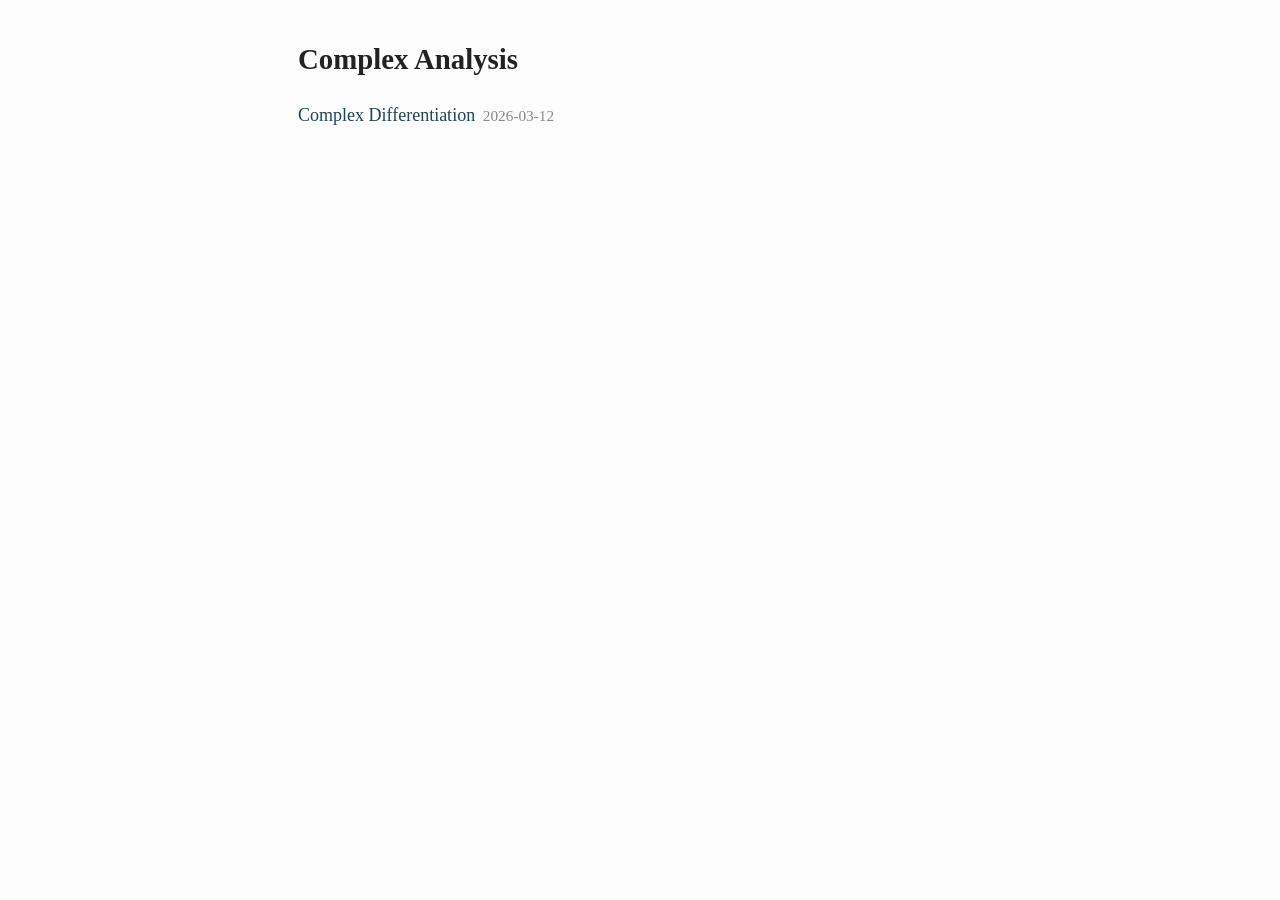
==== docs/index.html @ ab9994fa "Rename output to docs for GitHub Pages Made-with: Cursor" ====
<!DOCTYPE html>
<html lang="en">
<head>
<meta charset="utf-8">
<meta name="viewport" content="width=device-width, initial-scale=1">
<title>Complex Analysis</title>
<style>
  body {
    max-width: 38em;
    margin: 2em auto;
    padding: 0 1em;
    font-family: 'Latin Modern Roman', 'Computer Modern', Georgia, serif;
    font-size: 18px;
    line-height: 1.6;
    color: #222;
    background: #fdfdfd;
  }
  h1 { font-size: 1.6em; }
  ul { list-style: none; padding: 0; }
  li { margin: 0.8em 0; }
  a { color: #245; text-decoration: none; }
  a:hover { text-decoration: underline; }
  .date { color: #888; font-size: 0.85em; margin-left: 0.5em; }
</style>
</head>
<body>
<h1>Complex Analysis</h1>
<ul>
<li><a href="001-cauchy-integral.html">Complex Differentiation</a><span class="date">2026-03-12</span></li>
</ul>
</body>
</html>
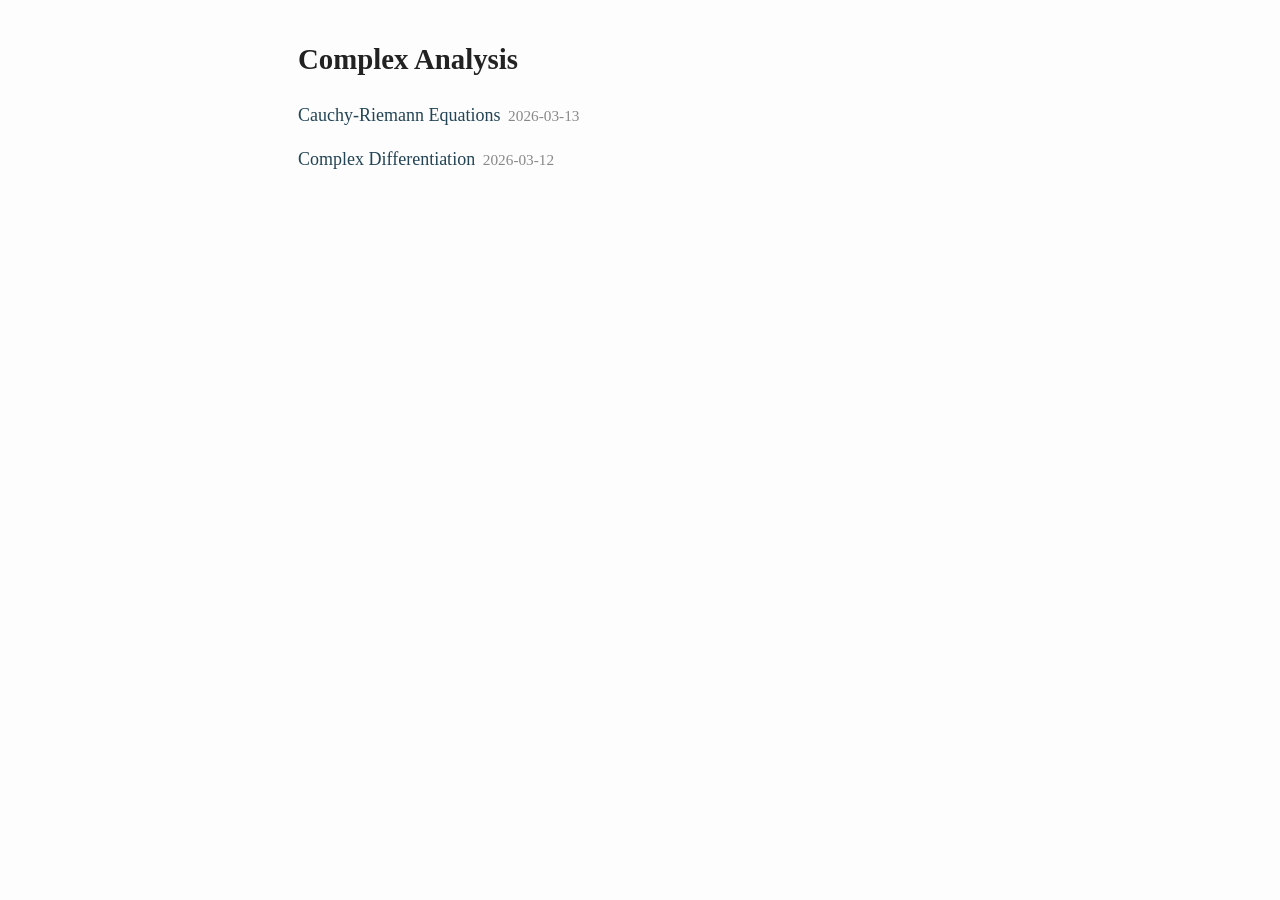
==== commit 03797583: "Update post" ====
--- a/docs/index.html
+++ b/docs/index.html
@@ -26,6 +26,7 @@
 <body>
 <h1>Complex Analysis</h1>
 <ul>
+<li><a href="002-cauchy-riemann.html">Cauchy-Riemann Equations</a><span class="date">2026-03-13</span></li>
 <li><a href="001-cauchy-integral.html">Complex Differentiation</a><span class="date">2026-03-12</span></li>
 </ul>
 </body>
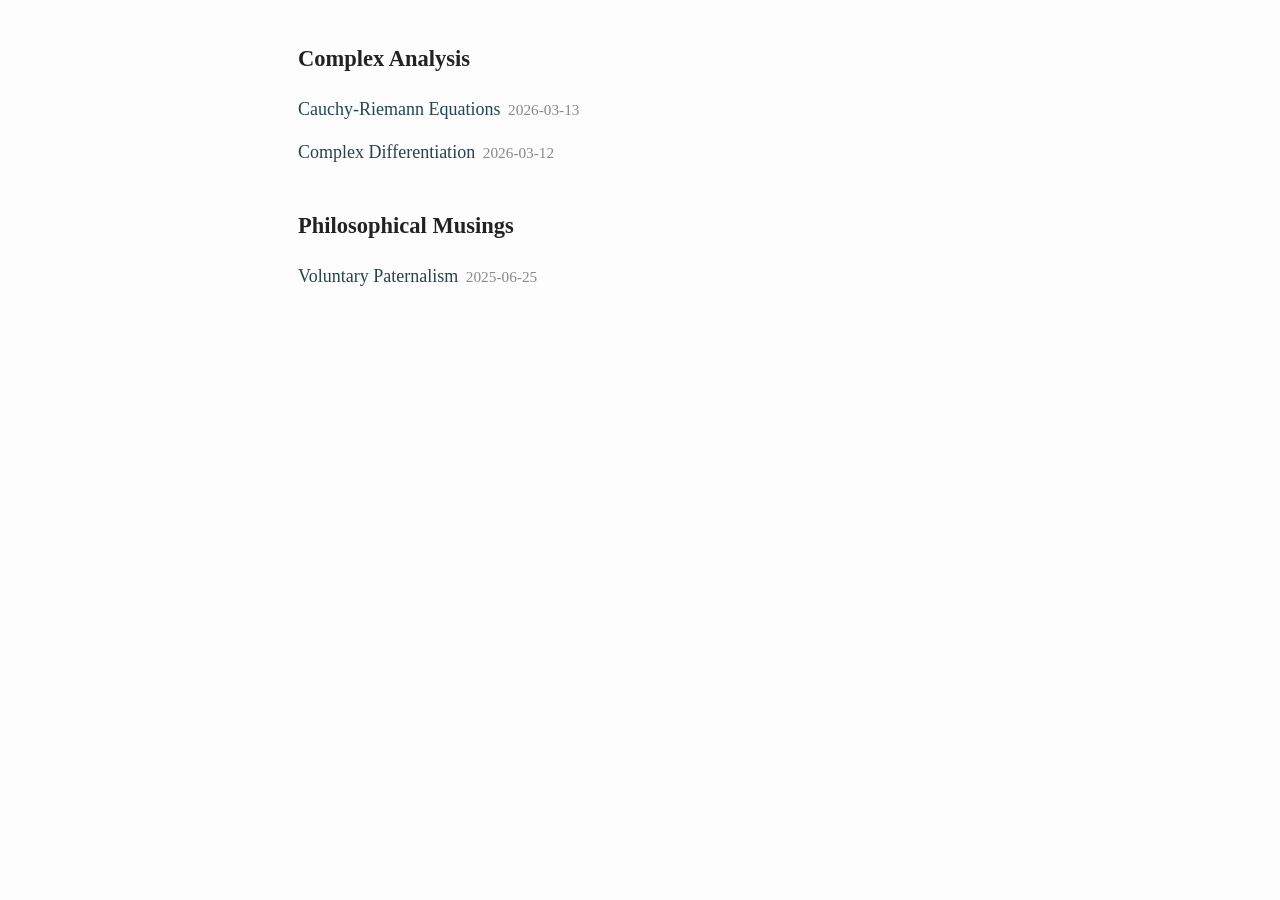
==== commit 17f070a7: "Add Voluntary Paternalism post, categorized index page - New post under Philosophical Musings with i" ====
--- a/docs/index.html
+++ b/docs/index.html
@@ -3,7 +3,7 @@
 <head>
 <meta charset="utf-8">
 <meta name="viewport" content="width=device-width, initial-scale=1">
-<title>Complex Analysis</title>
+<title>sidkol-thoughts</title>
 <style>
   body {
     max-width: 38em;
@@ -16,6 +16,7 @@
     background: #fdfdfd;
   }
   h1 { font-size: 1.6em; }
+  h2 { font-size: 1.25em; margin-top: 1.8em; }
   ul { list-style: none; padding: 0; }
   li { margin: 0.8em 0; }
   a { color: #245; text-decoration: none; }
@@ -24,10 +25,14 @@
 </style>
 </head>
 <body>
-<h1>Complex Analysis</h1>
+<h2>Complex Analysis</h2>
 <ul>
 <li><a href="002-cauchy-riemann.html">Cauchy-Riemann Equations</a><span class="date">2026-03-13</span></li>
 <li><a href="001-cauchy-integral.html">Complex Differentiation</a><span class="date">2026-03-12</span></li>
 </ul>
+<h2>Philosophical Musings</h2>
+<ul>
+<li><a href="003-voluntary-paternalism.html">Voluntary Paternalism</a><span class="date">2025-06-25</span></li>
+</ul>
 </body>
 </html>
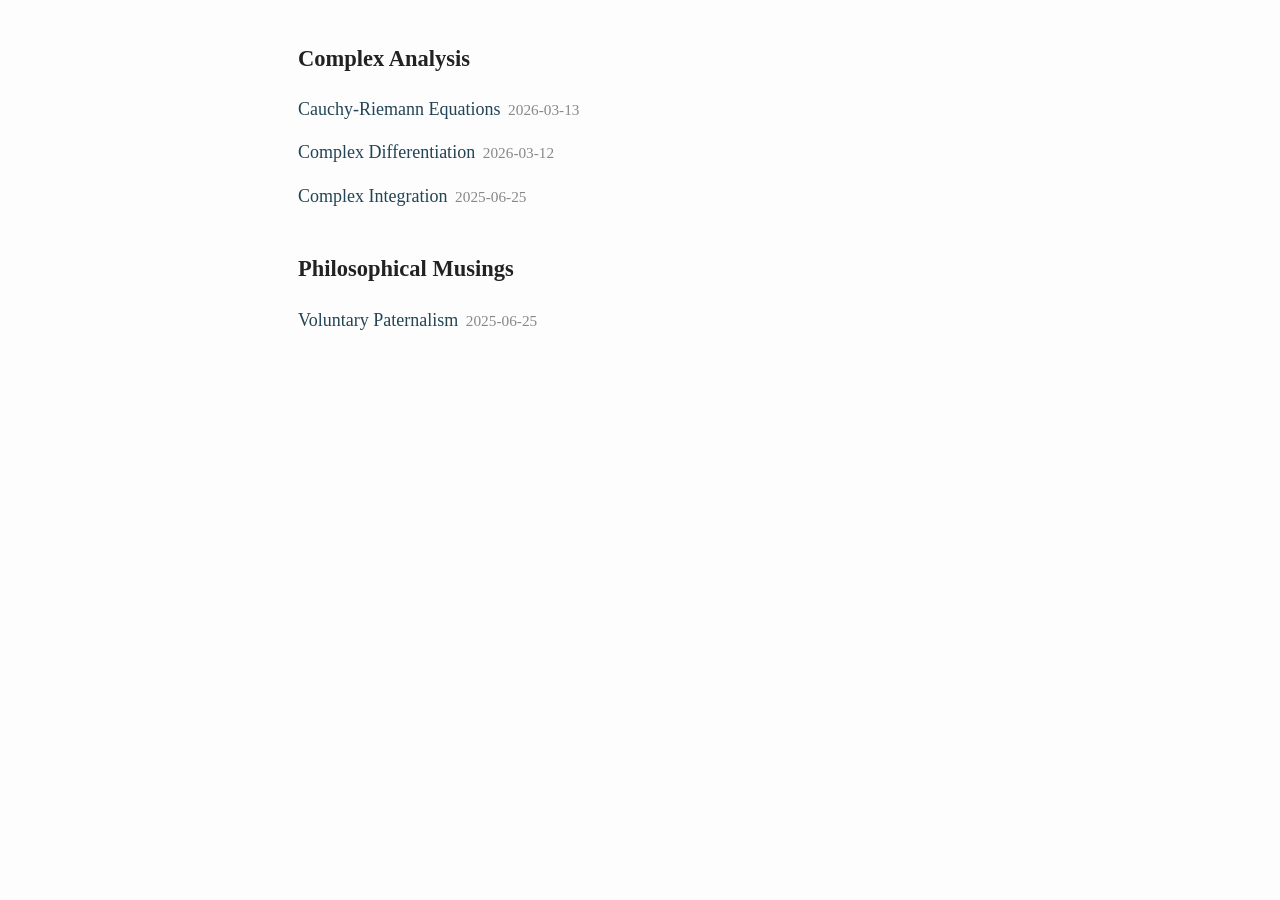
==== commit 68a8f286: "Add complex integration post Made-with: Cursor" ====
--- a/docs/index.html
+++ b/docs/index.html
@@ -29,6 +29,7 @@
 <ul>
 <li><a href="002-cauchy-riemann.html">Cauchy-Riemann Equations</a><span class="date">2026-03-13</span></li>
 <li><a href="001-cauchy-integral.html">Complex Differentiation</a><span class="date">2026-03-12</span></li>
+<li><a href="004-complex-integration.html">Complex Integration</a><span class="date">2025-06-25</span></li>
 </ul>
 <h2>Philosophical Musings</h2>
 <ul>
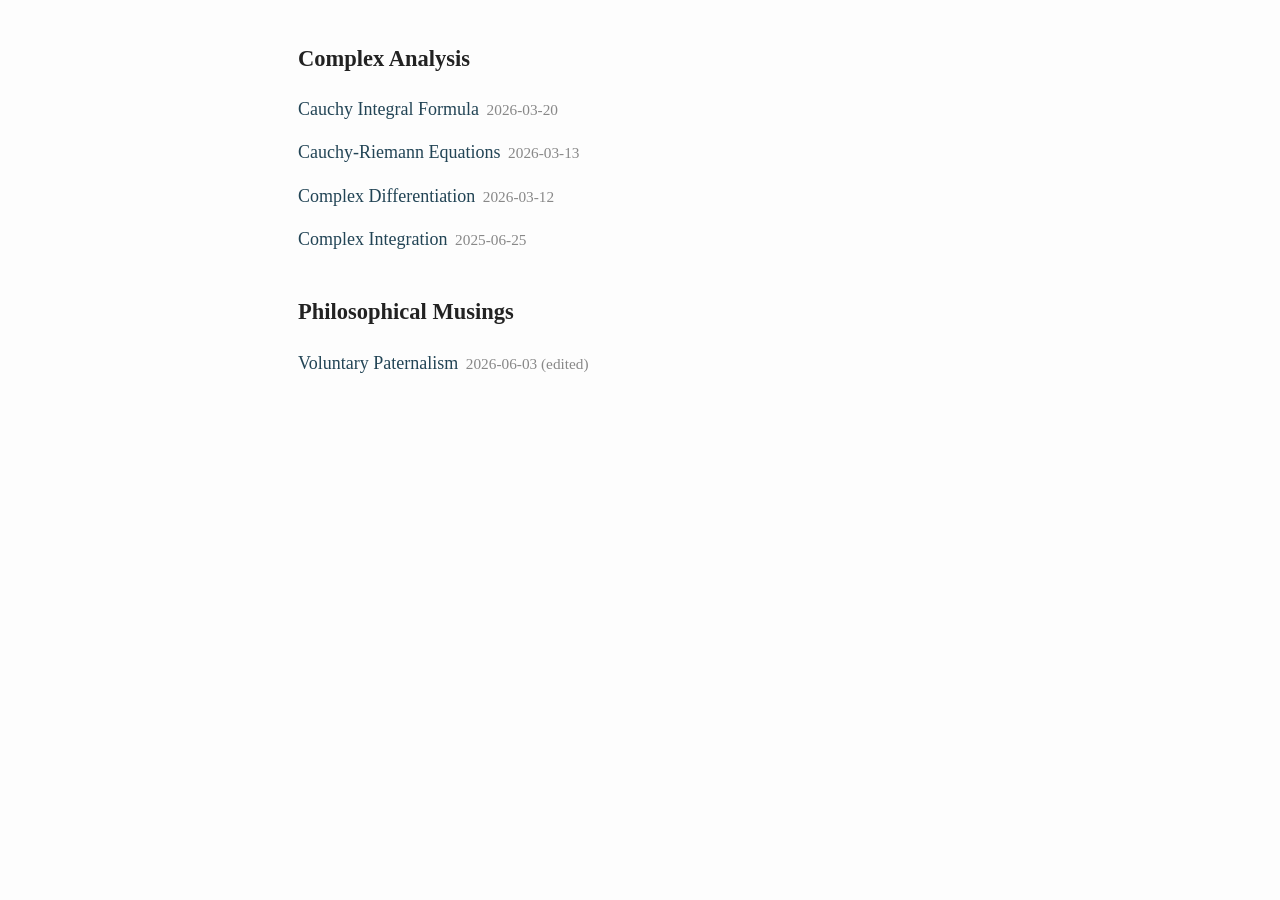
==== commit 9832baf7: "Add paternalism post animations, formatting, and grader generalization - Add Manim animations (peopl" ====
--- a/docs/index.html
+++ b/docs/index.html
@@ -27,13 +27,14 @@
 <body>
 <h2>Complex Analysis</h2>
 <ul>
+<li><a href="005-cauchy-integral-formula.html">Cauchy Integral Formula</a><span class="date">2026-03-20</span></li>
 <li><a href="002-cauchy-riemann.html">Cauchy-Riemann Equations</a><span class="date">2026-03-13</span></li>
 <li><a href="001-cauchy-integral.html">Complex Differentiation</a><span class="date">2026-03-12</span></li>
 <li><a href="004-complex-integration.html">Complex Integration</a><span class="date">2025-06-25</span></li>
 </ul>
 <h2>Philosophical Musings</h2>
 <ul>
-<li><a href="003-voluntary-paternalism.html">Voluntary Paternalism</a><span class="date">2025-06-25</span></li>
+<li><a href="003-voluntary-paternalism.html">Voluntary Paternalism</a><span class="date">2026-06-03 (edited)</span></li>
 </ul>
 </body>
 </html>
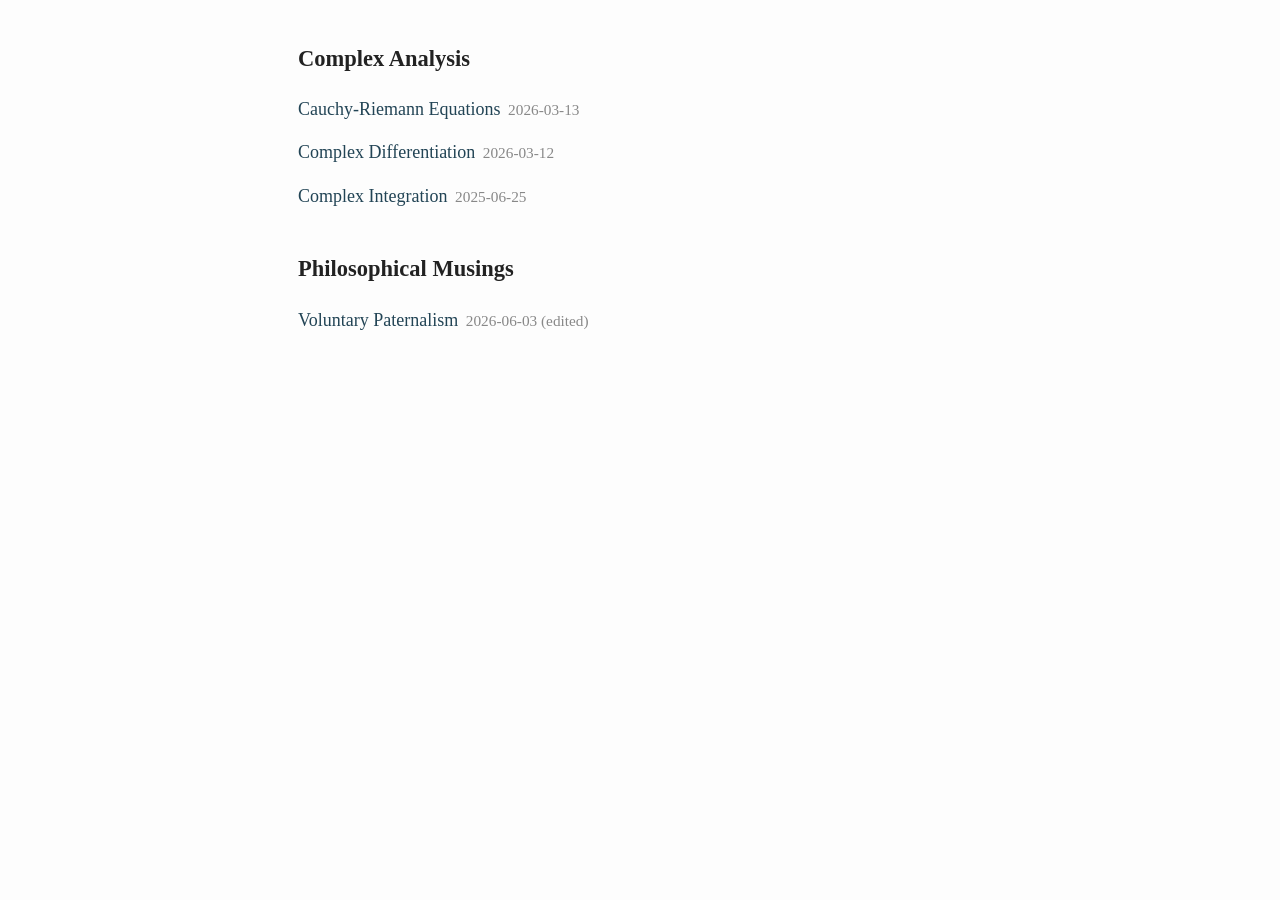
==== commit 03824594: "Unpublish incomplete Cauchy integral formula post Move post 005 to a local drafts folder (gitignored" ====
--- a/docs/index.html
+++ b/docs/index.html
@@ -27,7 +27,6 @@
 <body>
 <h2>Complex Analysis</h2>
 <ul>
-<li><a href="005-cauchy-integral-formula.html">Cauchy Integral Formula</a><span class="date">2026-03-20</span></li>
 <li><a href="002-cauchy-riemann.html">Cauchy-Riemann Equations</a><span class="date">2026-03-13</span></li>
 <li><a href="001-cauchy-integral.html">Complex Differentiation</a><span class="date">2026-03-12</span></li>
 <li><a href="004-complex-integration.html">Complex Integration</a><span class="date">2025-06-25</span></li>
